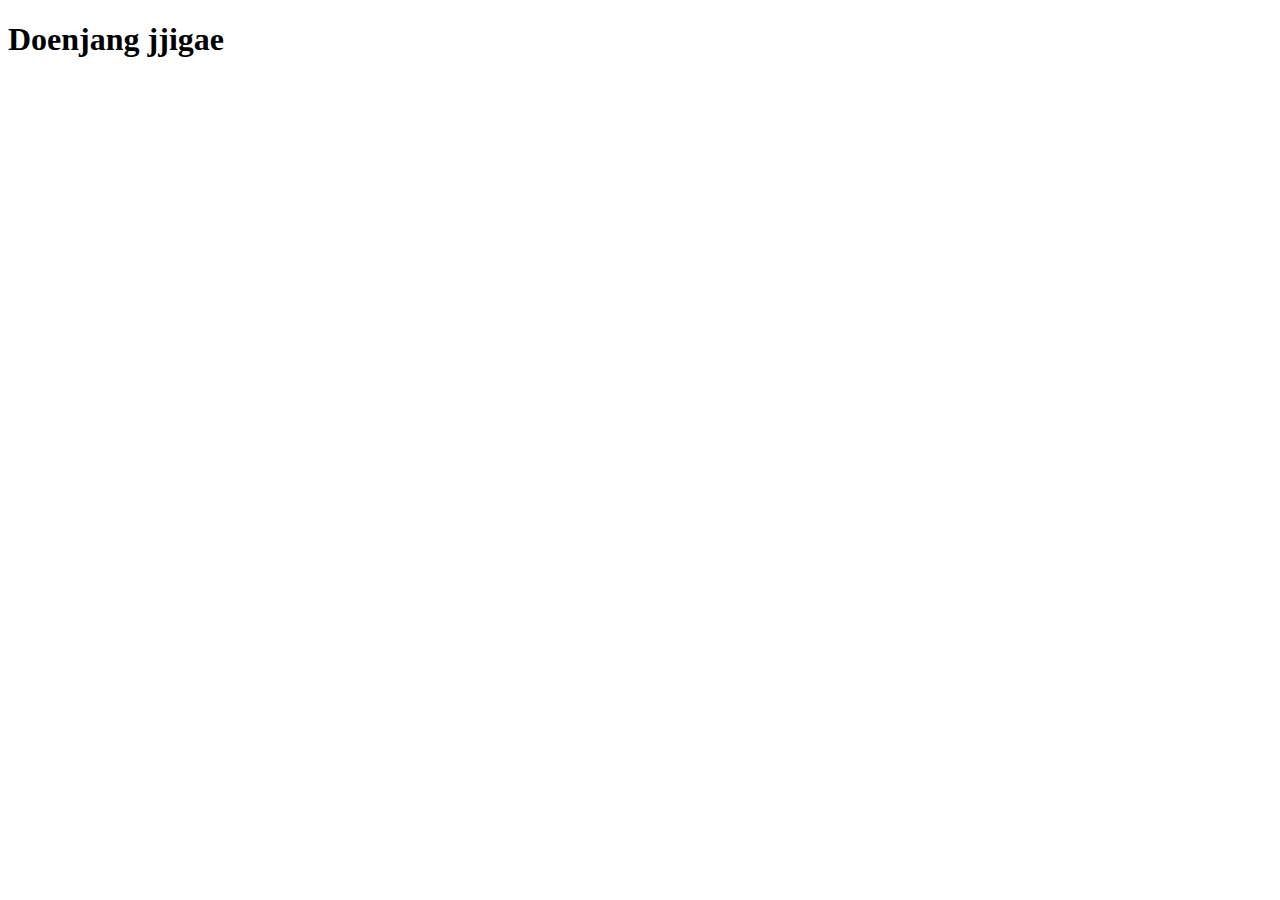
==== recipes/doenjang-jjigae.html @ e797604b "Create boiler code for index and four recipes" ====
<!DOCTYPE html>
<html lang="en">

<head>
    <meta charset="UTF-8">
    <meta name="viewport" content="width=device-width, initial-scale=1.0">
    <title>Doenjang jjigae</title>
</head>

<body>
    
    <h1>Doenjang jjigae</h1>

</body>

</html>
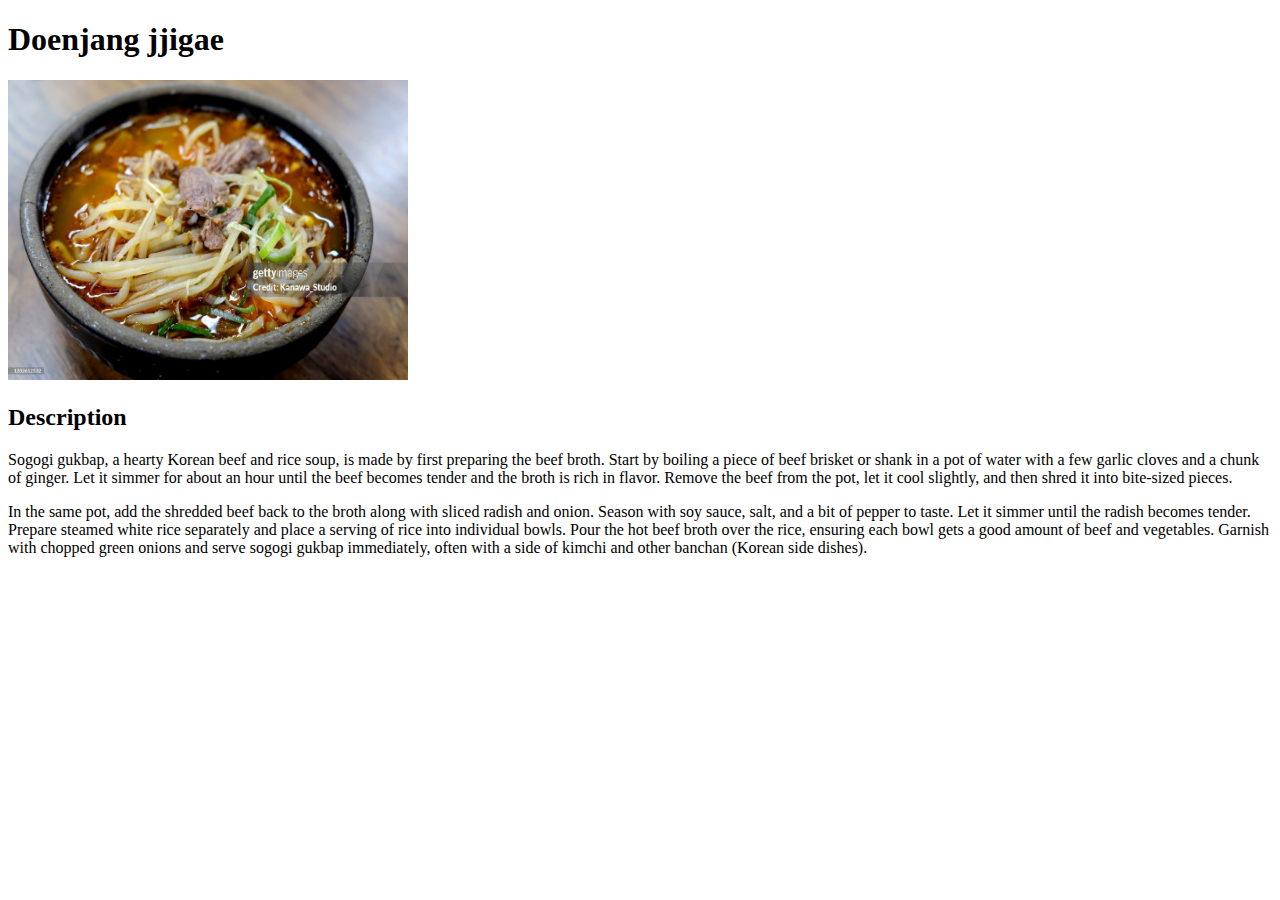
==== commit fedea7f1: "Add image and description of doenjang jjigae" ====
--- a/recipes/doenjang-jjigae.html
+++ b/recipes/doenjang-jjigae.html
@@ -11,6 +11,22 @@
     
     <h1>Doenjang jjigae</h1>
 
+    <img src="../img/sogogi-gukbap.jpg" height="300" width="400">
+
+    <h2>Description</h2>
+
+    <p>Sogogi gukbap, a hearty Korean beef and rice soup, is made by first preparing the beef broth. Start by boiling a piece 
+        of beef brisket or shank in a pot of water with a few garlic cloves and a chunk of ginger. Let it simmer for 
+        about an hour until the beef becomes tender and the broth is rich in flavor. Remove the beef from the pot, let 
+        it cool slightly, and then shred it into bite-sized pieces.</p>
+
+    <p>In the same pot, add the shredded beef back to the broth along with sliced radish and onion. Season with soy 
+        sauce, salt, and a bit of pepper to taste. Let it simmer until the radish becomes tender. Prepare steamed white 
+        rice separately and place a serving of rice into individual bowls. Pour the hot beef broth over the rice, 
+        ensuring each bowl gets a good amount of beef and vegetables. Garnish with chopped green onions and serve sogogi 
+        gukbap immediately, often with a side of kimchi and other banchan (Korean side dishes).</p>
+
+
 </body>
 
 </html>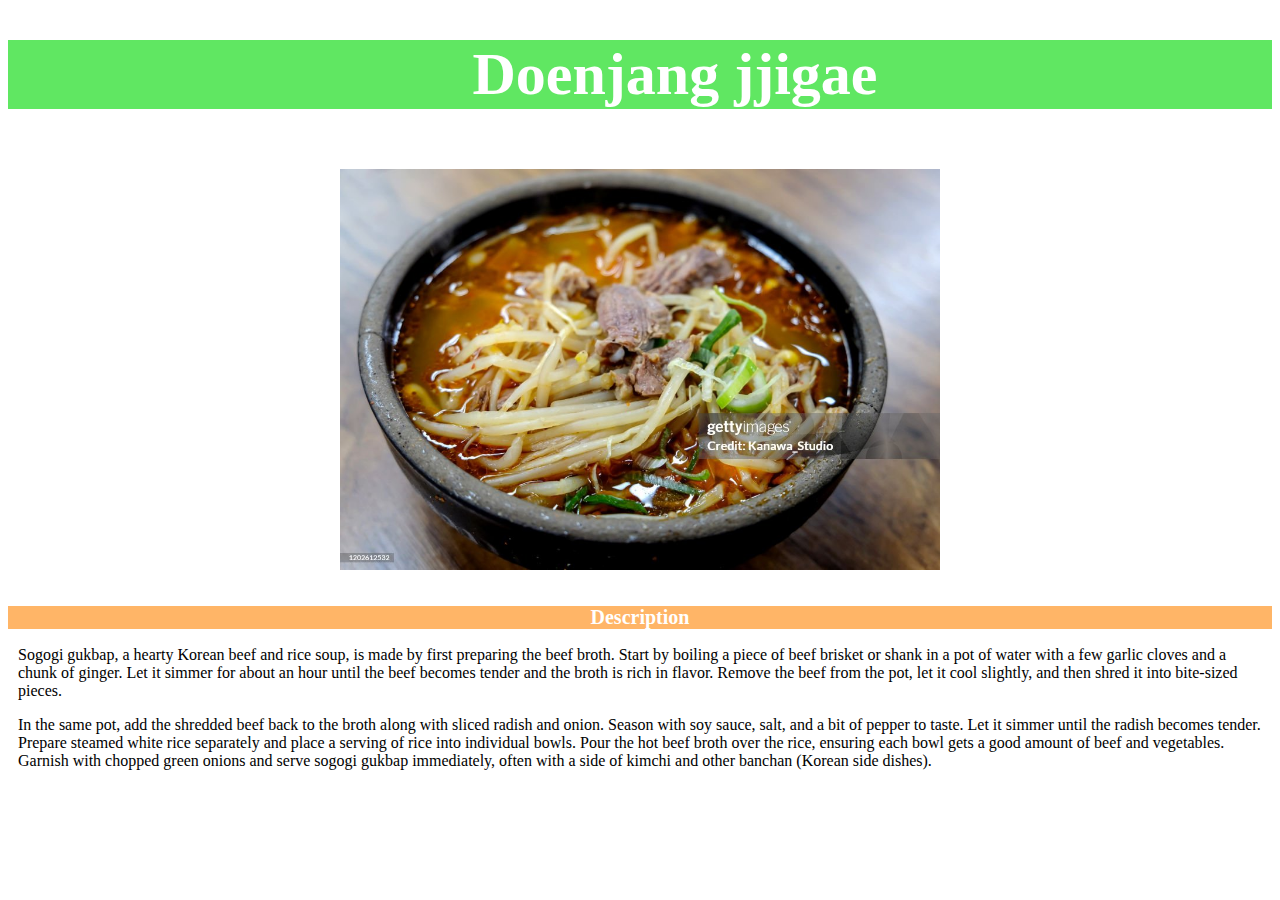
==== commit 474c5e6f: "Style the doenjang jjigae page" ====
--- a/recipes/doenjang-jjigae.html
+++ b/recipes/doenjang-jjigae.html
@@ -5,13 +5,14 @@
     <meta charset="UTF-8">
     <meta name="viewport" content="width=device-width, initial-scale=1.0">
     <title>Doenjang jjigae</title>
+    <link rel="stylesheet" href="../style/style.css">
 </head>
 
 <body>
     
-    <h1>Doenjang jjigae</h1>
+    <h1 class="food-title">Doenjang jjigae</h1>
 
-    <img src="../img/sogogi-gukbap.jpg" height="300" width="400">
+    <img id="food-pic" src="../img/sogogi-gukbap.jpg" alt="Picture of a Korean dish named Doenjang Jjigae">
 
     <h2>Description</h2>
 
--- a/style/style.css
+++ b/style/style.css
@@ -0,0 +1,66 @@
+#wink {
+    height: auto;
+    width: 60px;
+    display: block;
+    margin-left: auto;
+    margin-right: auto;
+}
+
+#food-pic {
+    height: auto;
+    width: 600px;
+    display: block;
+    padding-top: 20px;
+    margin-left: auto;
+    margin-right: auto;
+    padding-bottom: 20px;
+}
+
+h1 {
+    font-family: "Inter", serif;
+    background-color: rgb(80, 196, 190);
+    color: white;
+    text-align: center;
+    font-size: 60px;
+    padding-left: 70px;
+}
+
+h1.food-title {
+    background-color: rgb(96, 231, 98);
+}
+
+h2 {
+
+    font-family: "Inter", serif;
+    background-color: rgb(255, 181, 103);
+    color: white;
+    text-align: center;
+    font-size: 20px;
+}
+
+a {
+    color: rgb(254, 111, 214);
+}
+
+#stars {
+    height: auto;
+    width: 30px;
+    padding-left: 10px;
+    padding-right: 17px;
+}
+
+ul li {
+
+    font-family: "Inter", serif;
+    list-style-type: none;
+    text-align: center;
+    font-size: 20px;
+    padding-bottom: 20px;
+
+}
+
+p {
+    font-family: "Inter", serif;
+    padding-left: 10px;
+    padding-right: 10px;
+}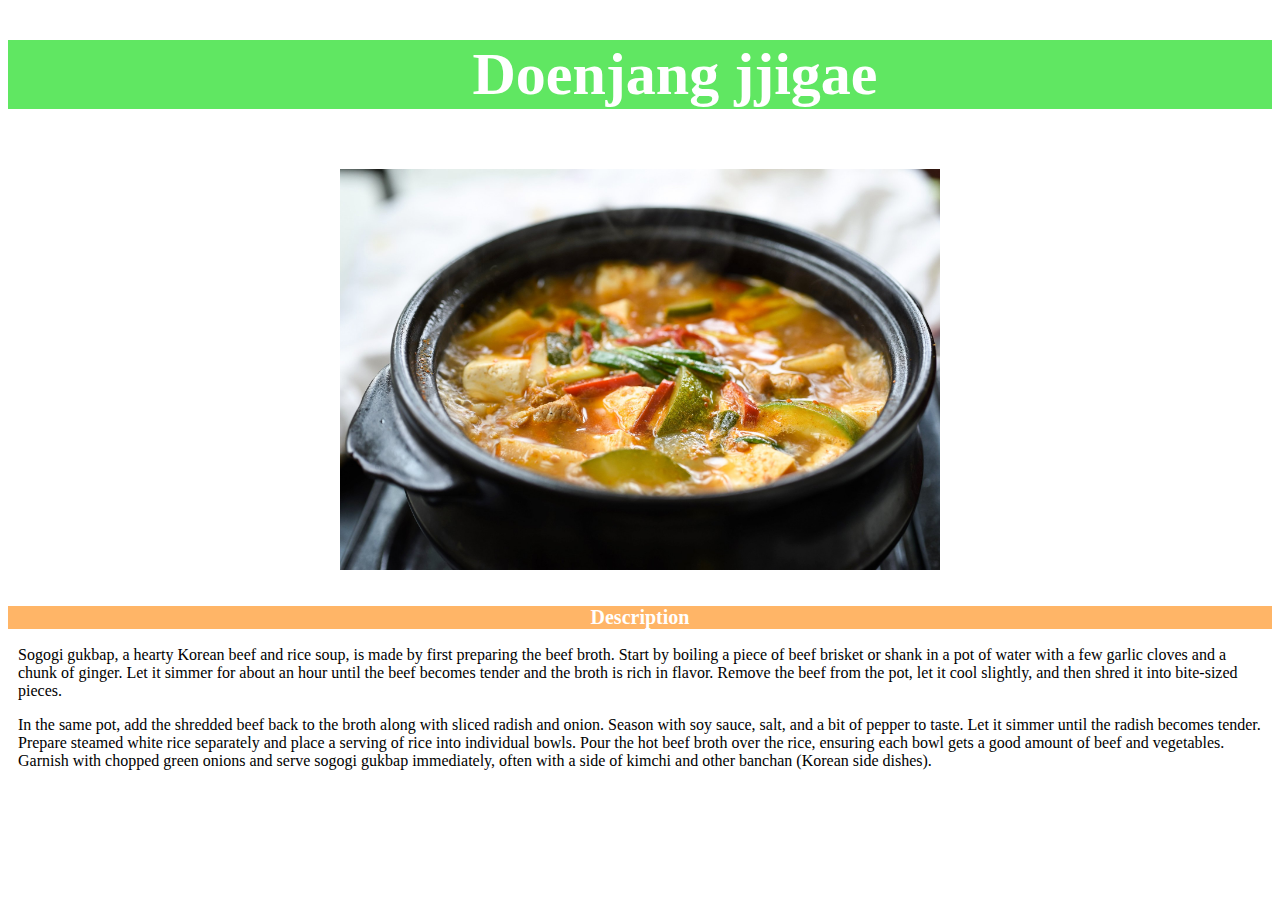
==== commit aea75086: "Correct picture in doenjang-jiggae.html" ====
--- a/recipes/doenjang-jjigae.html
+++ b/recipes/doenjang-jjigae.html
@@ -12,7 +12,7 @@
     
     <h1 class="food-title">Doenjang jjigae</h1>
 
-    <img id="food-pic" src="../img/sogogi-gukbap.jpg" alt="Picture of a Korean dish named Doenjang Jjigae">
+    <img class="food-pic" src="../img/doenjang-jjigae.jpg" alt="Picture of a Korean dish named Doenjang Jjigae">
 
     <h2>Description</h2>
 
--- a/style/style.css
+++ b/style/style.css
@@ -6,7 +6,7 @@
     margin-right: auto;
 }
 
-#food-pic {
+.food-pic {
     height: auto;
     width: 600px;
     display: block;
